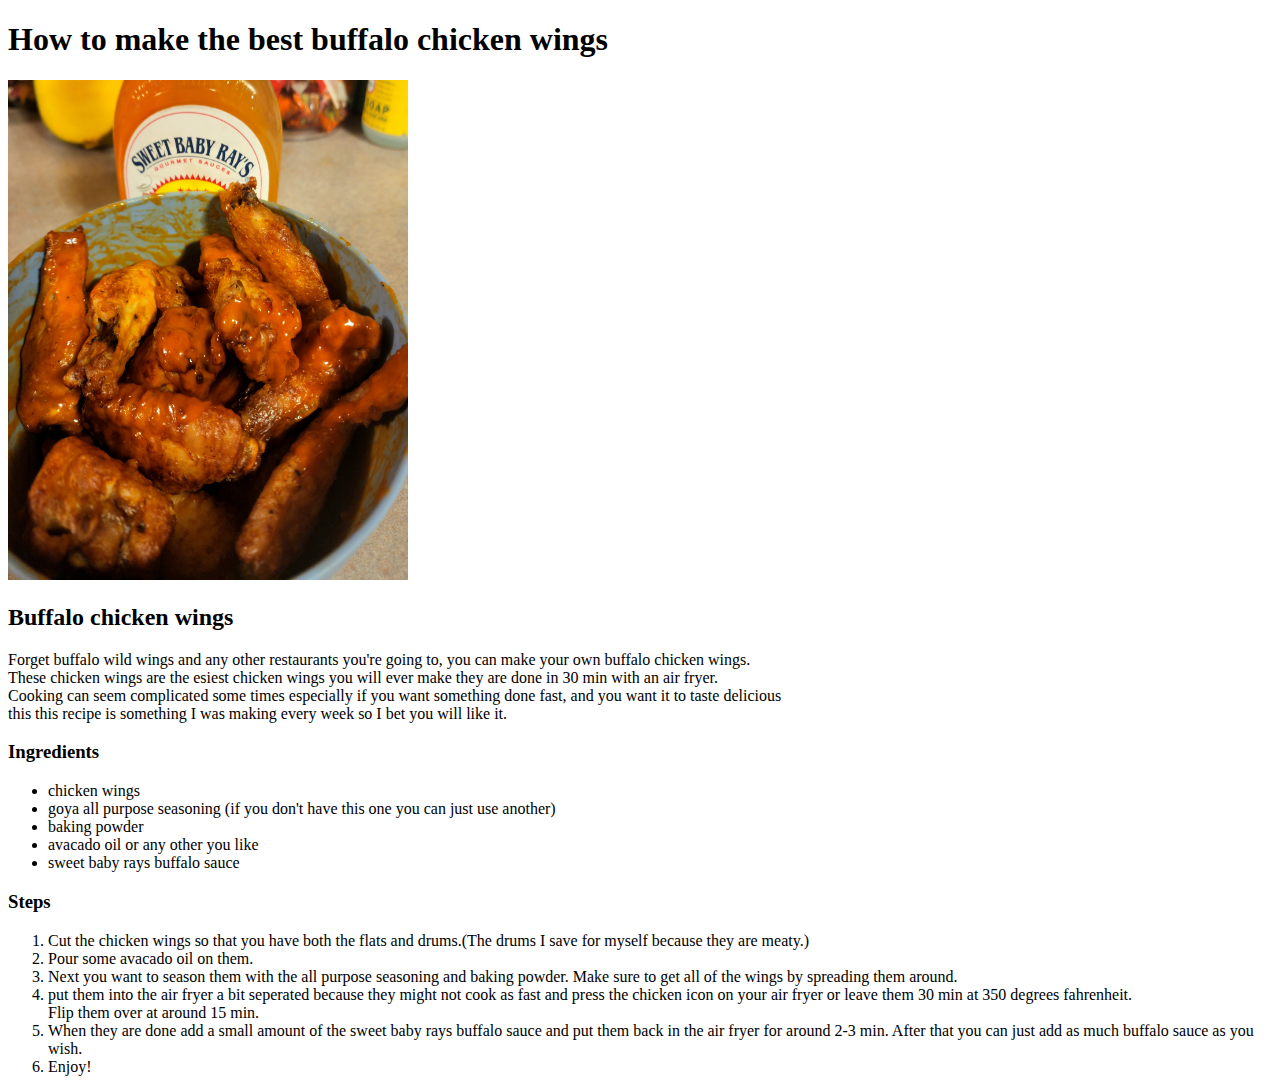
==== recipes/chickenwings.html @ a91667c6 "New html code for odin recipes" ====
<!DOCTYPE html>
<html lan="en">
    <head>
        <meta charset="utf-8">
        <title>Chicken wings recipe</title>
    </head>
    <body>
        <h1>How to make the best buffalo chicken wings</h1>
        <img src="chickenwing_pic.jpg" width="400" height="500" alt="Image of delicious buffalo chicken wings">
        <h2>Buffalo chicken wings</h2>
        <p>
            Forget buffalo wild wings and any other restaurants you're going to, you can make your own buffalo chicken wings.
            <br>
            These chicken wings are the esiest chicken wings you will ever make they are done in 30 min with an air fryer. 
            <br>
            Cooking can seem complicated some times especially if you want something done fast, and you want it to taste delicious
            <br> 
            this this recipe is something I was making every week so I bet you will like it.
        </p>
        <p>
            <h3>Ingredients</h3>
            <ul>
                <li>chicken wings</li>
                <li>goya all purpose seasoning (if you don't have this one you can just use another) </li>
                <li>baking powder</li>
                <li>avacado oil or any other you like</li>
                <li>sweet baby rays buffalo sauce</li>
            </ul>
        </p>
        
        <p>
            <h3>Steps</h3>
            <ol>
                <li>Cut the chicken wings so that you have both the flats and drums.(The drums I save for myself because they are meaty.)</li>
                <li>Pour some avacado oil on them.</li>
                <li>Next you want to season them with the all purpose seasoning and baking powder. Make sure to get all of the wings by spreading them around.</li>
                <li>put them into the air fryer a bit seperated because they might not cook as fast and press the chicken icon on your air fryer or leave them 30 min at 350 degrees fahrenheit.
                <br>
                Flip them over at around 15 min.</li>
                <li>When they are done add a small amount of the sweet baby rays buffalo sauce and put them back in the air fryer for around 2-3 min. After that you can just add as much buffalo sauce as you wish.</li>
                <li>Enjoy!</li>
            </ol>
        </p>
    </body>
</html>
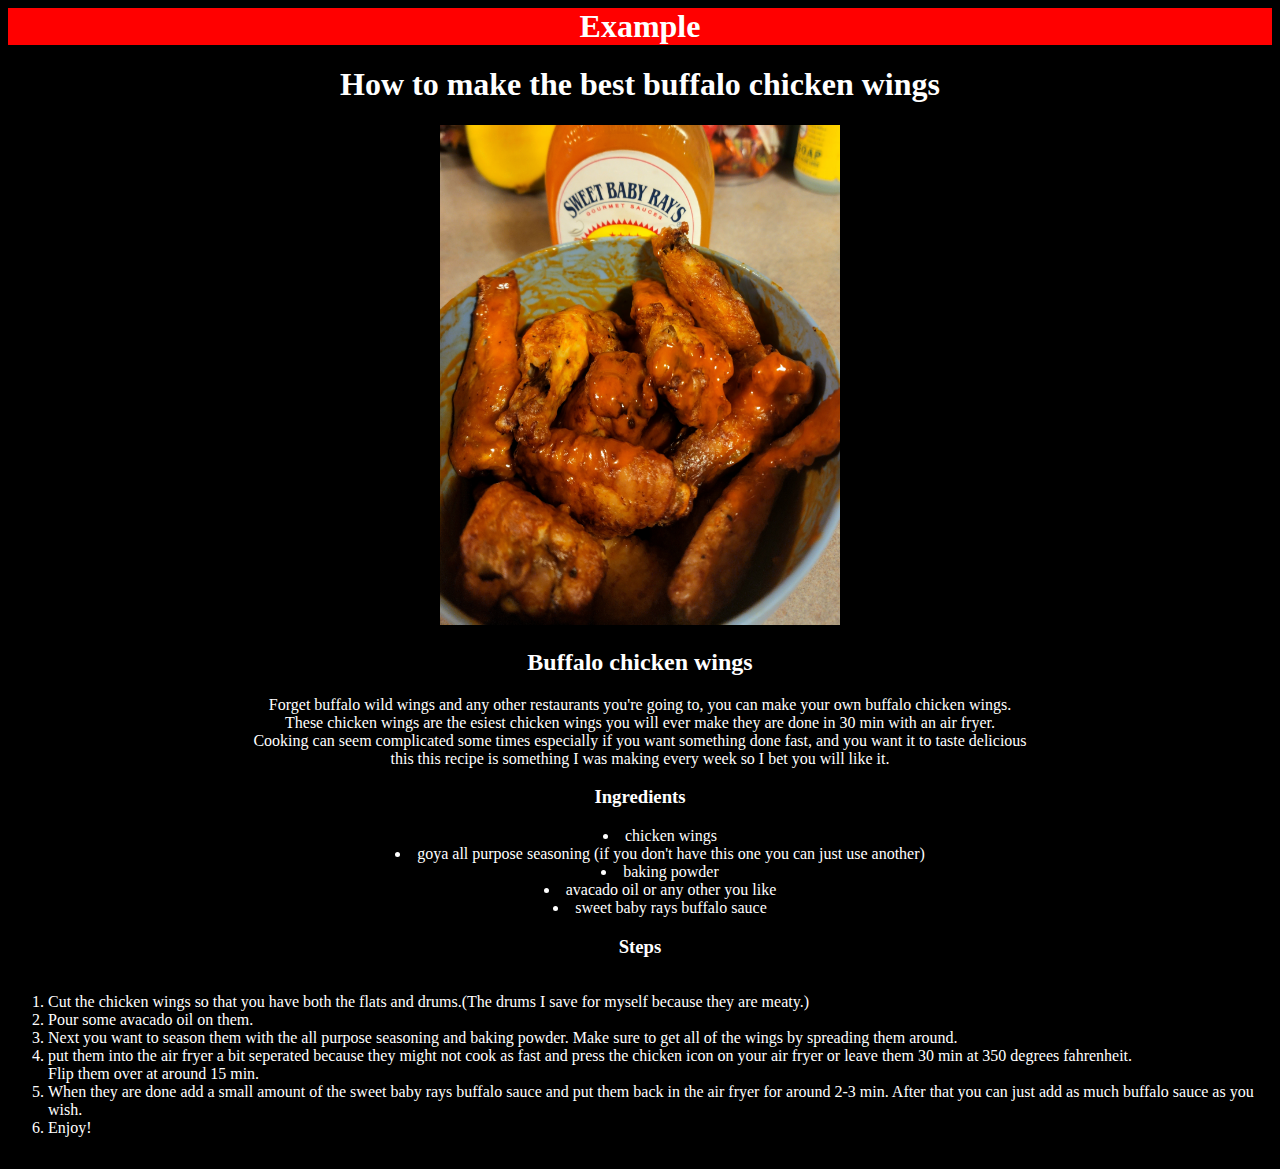
==== commit 2a45c7bd: "Chicken wings update" ====
--- a/recipes/chickenwings.html
+++ b/recipes/chickenwings.html
@@ -3,8 +3,12 @@
     <head>
         <meta charset="utf-8">
         <title>Chicken wings recipe</title>
+        <link rel="stylesheet" href="ccs_styling/recipes_style.css">
     </head>
     <body>
+        <div class="example">
+            Example
+        </div>
         <h1>How to make the best buffalo chicken wings</h1>
         <img src="chickenwing_pic.jpg" width="400" height="500" alt="Image of delicious buffalo chicken wings">
         <h2>Buffalo chicken wings</h2>
@@ -19,6 +23,8 @@
         </p>
         <p>
             <h3>Ingredients</h3>
+
+
             <ul>
                 <li>chicken wings</li>
                 <li>goya all purpose seasoning (if you don't have this one you can just use another) </li>
@@ -26,10 +32,13 @@
                 <li>avacado oil or any other you like</li>
                 <li>sweet baby rays buffalo sauce</li>
             </ul>
+
         </p>
         
         <p>
+
             <h3>Steps</h3>
+            <div class="steps">
             <ol>
                 <li>Cut the chicken wings so that you have both the flats and drums.(The drums I save for myself because they are meaty.)</li>
                 <li>Pour some avacado oil on them.</li>
@@ -40,6 +49,8 @@
                 <li>When they are done add a small amount of the sweet baby rays buffalo sauce and put them back in the air fryer for around 2-3 min. After that you can just add as much buffalo sauce as you wish.</li>
                 <li>Enjoy!</li>
             </ol>
+            </div>
+
         </p>
     </body>
 </html>--- a/recipes/ccs_styling/recipes_style.css
+++ b/recipes/ccs_styling/recipes_style.css
@@ -0,0 +1,55 @@
+div.example {
+    background-color: red;
+    font-size: 32px;
+    text-align: center;
+    font-weight: 700;
+    color: white;
+    background-size: 300px 60px;
+}
+
+body {  
+    background-color: black;
+    text-align: center;
+}
+
+
+h1 {
+    color: white;
+    text-align: center;
+}
+
+h2 { 
+    color: white;   
+    text-align: center;
+}
+
+h3 {
+    color: white;
+    text-align: center ;
+}
+
+p {
+    color: white;
+    text-align: center;
+}
+
+img {
+    text-align: center;
+}
+
+ul{
+
+    color: white;
+    list-style: inside;
+    text-align: center;
+}
+div.steps {
+    text-align: center;
+}
+ol {
+    color: white;
+    display: inline-block;
+    text-align: left;
+
+
+}
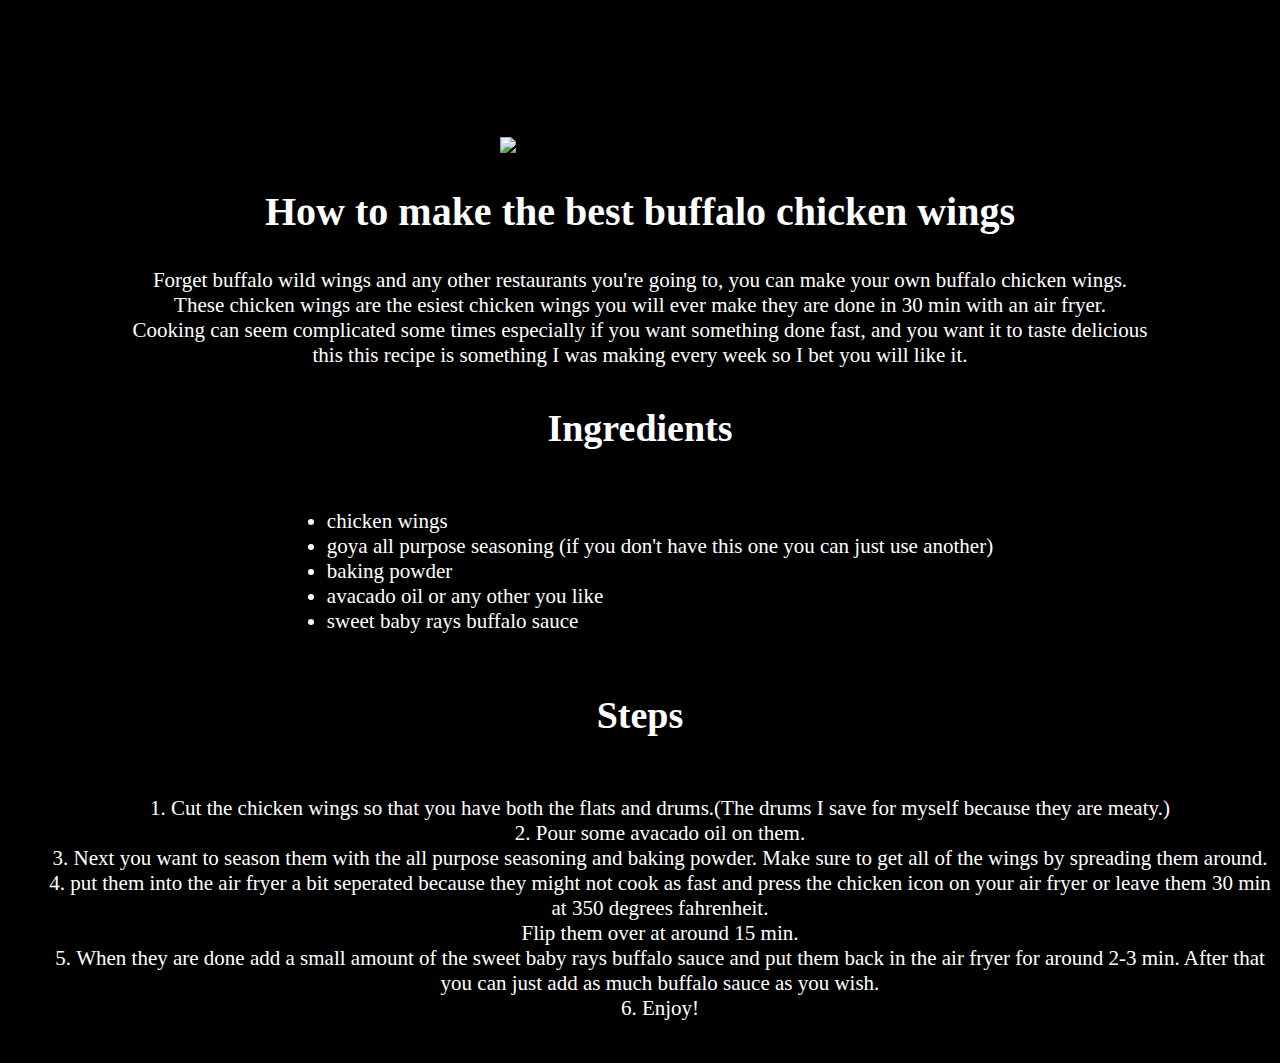
==== commit ac691fc8: "Updated index.html and chickenwings.html" ====
--- a/recipes/chickenwings.html
+++ b/recipes/chickenwings.html
@@ -6,12 +6,10 @@
         <link rel="stylesheet" href="ccs_styling/recipes_style.css">
     </head>
     <body>
-        <div class="example">
-            Example
-        </div>
-        <h1>How to make the best buffalo chicken wings</h1>
-        <img src="chickenwing_pic.jpg" width="400" height="500" alt="Image of delicious buffalo chicken wings">
-        <h2>Buffalo chicken wings</h2>
+        <h1>Buffalo chicken wings</h1>
+        <img src="glow.jpg" width="1080" height="450" alt="Image of delicious buffalo chicken wings">
+
+        <h2>How to make the best buffalo chicken wings</h2>
         <p>
             Forget buffalo wild wings and any other restaurants you're going to, you can make your own buffalo chicken wings.
             <br>
@@ -25,13 +23,15 @@
             <h3>Ingredients</h3>
 
 
-            <ul>
-                <li>chicken wings</li>
-                <li>goya all purpose seasoning (if you don't have this one you can just use another) </li>
-                <li>baking powder</li>
-                <li>avacado oil or any other you like</li>
-                <li>sweet baby rays buffalo sauce</li>
-            </ul>
+            <div id="list">
+                <ul>
+                    <li>chicken wings</li>
+                    <li>goya all purpose seasoning (if you don't have this one you can just use another) </li>
+                    <li>baking powder</li>
+                    <li>avacado oil or any other you like</li>
+                    <li>sweet baby rays buffalo sauce</li>
+                </ul>
+            </div>
 
         </p>
         
--- a/recipes/ccs_styling/recipes_style.css
+++ b/recipes/ccs_styling/recipes_style.css
@@ -1,55 +1,64 @@
-div.example {
-    background-color: red;
-    font-size: 32px;
-    text-align: center;
-    font-weight: 700;
-    color: white;
-    background-size: 300px 60px;
-}
+
 
 body {  
     background-color: black;
     text-align: center;
+
 }
 
 
 h1 {
-    color: white;
+   
     text-align: center;
+    font-size: 55px;
+    -webkit-background-clip: text;
+    background-clip: text;
+    background-image: url("glow.jpg");
+    color: transparent;
 }
 
 h2 { 
     color: white;   
     text-align: center;
+    font-size: 40px;
 }
 
 h3 {
     color: white;
     text-align: center ;
+    font-size: 38px;
 }
 
 p {
     color: white;
     text-align: center;
+    font-size: 21px;
 }
 
 img {
     text-align: center;
 }
 
-ul{
+#list {
+    list-style-position: outside;
+    text-align: left;
+    display: inline-block;
+    color: white;
+    font-size: 21px;
+    margin-inline: 10px;   
+}
 
+div.steps {
+    
+    list-style-position: inside;
+    text-align: center;
+    font-size: 21px;
+    display: inline-block;
+}
+    
+ol {
+    
     color: white;
-    list-style: inside;
-    text-align: center;
-}
-div.steps {
-    text-align: center;
-}
-ol {
-    color: white;
-    display: inline-block;
-    text-align: left;
 
 
 }
